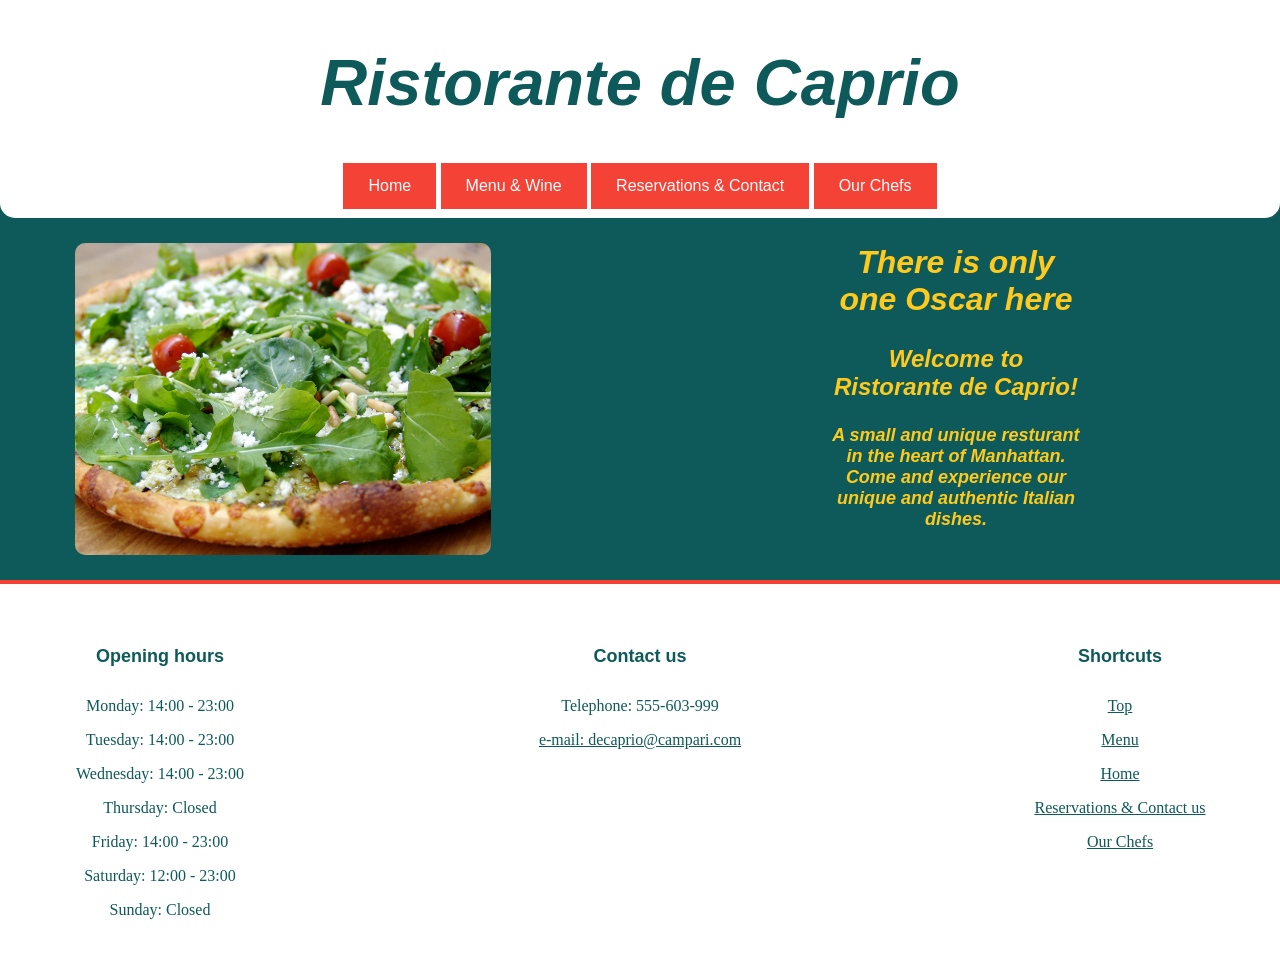
==== Oplig1DATA1200/Forside.html @ a7bc7b61 "remove test" ====
<!DOCTYPe html>
<html lang="en">

    <head>
        <link href = "style.css" type = "text/css" rel = "stylesheet"/>
        <meta http-equiv="Content-Type" content="text/html;charset=UTF-8"/>
        <title>Ristorante de Caprio</title>
        <link rel="shortcut icon" type="image/jpg" href="Images/favicon.ico"/>
    </head>
    
    <body>
        <div class="overskrift">
            <header>
                <h1 id="top"><i>Ristorante de Caprio</i></h1>
            </header>

            <nav class="navig">
                <a href="Forside.html">Home</a>
                <a href="MenyWine.html">Menu & Wine</a>
                <a href="Reservations.html">Reservations & Contact</a>
                <a href="OurChefs.html">Our Chefs</a>
            </nav>
        </div>

        <main>
            
            <div class="container">
                <div id="img-col2">
                    <img src="Images/pizza.jpg" alt="pizza" class="forsidebilde">
                </div>
                <div class="text-col2">
                <h2><i>There is only one Oscar here</i></h2>
                <h3> <i>Welcome to Ristorante de Caprio!</i></h3>
                <h4> <i>A small and unique resturant in the heart of Manhattan. Come and experience our unique and authentic Italian dishes.</i></h4>
                </div>
            </div>
        </main>    

        <hr>
    
        <footer> 
            
        <div id="footerBox1">
                <h5>Opening hours</h5>
        
            <blockquote>Monday:     14:00 - 23:00</blockquote>
            <blockquote>Tuesday:    14:00 - 23:00</blockquote>
            <blockquote>Wednesday:  14:00 - 23:00</blockquote>
            <blockquote>Thursday:   Closed</blockquote>
            <blockquote>Friday:     14:00 - 23:00</blockquote>
            <blockquote>Saturday:   12:00 - 23:00</blockquote>
            <blockquote>Sunday:     Closed</blockquote>
        </div>

        <div id="footerBox2">
            <h5>Contact us</h5>
            <blockquote>Telephone: 555-603-999</blockquote>
            <blockquote><a href="mailto:decapri@campari.com">e-mail: decaprio@campari.com</a></blockquote>
        </div>

        <div id="footerBox3">
            <h5 id="shortcut">Shortcuts</h5>
            <blockquote><a href="#top">Top</a></blockquote>
            <blockquote><a href="MenyWine.html">Menu</a></blockquote>
            <blockquote><a href="Forside.html">Home</a></blockquote>
            <blockquote><a href="Reservations.html">Reservations & Contact us</a></blockquote>
            <blockquote><a href="OurChefs.html">Our Chefs</a></blockquote>
        </div>

        </footer>
    </body>
</html>
---- Oplig1DATA1200/style.css ----
.overskrift {
    background-color:white;
    height: 185px;
    padding-top: 1px;
    padding-bottom: 2em;
    border-radius: 0px 0px 15px 15px;
}

h1 { 
    color: rgb(14, 90, 90);
    font-size: 65px;
    font-family: Arial, Helvetica, sans-serif;
    text-align: center;
}

h2 {
    color: rgb(255,202,28);
    font-size: xx-large;
    text-align: center;
    font-family: Arial, Helvetica, sans-serif;
    margin-top: 0px;
}

h3 {
    color: rgb(255, 202, 28); 
    font-size: x-large; 
    text-align: center;
    font-family: Arial, Helvetica, sans-serif;

    margin-bottom: 5;  
    margin-top: 5;

}

h4 {
    color: rgb(255, 202, 28);
    font-size: large;
    text-align: center;
    font-family: Arial, Helvetica, sans-serif;
    margin-top: 40;
    margin-bottom: 30;
}

h5 {
    color: rgb(14, 90, 90);
    font-size: large;
    text-align: center;
    font-family: Arial, Helvetica, sans-serif;
    
}

nav {
    color: rgb(14, 90, 90);
    font-family: Arial, Helvetica, sans-serif;
    text-align: center;
}

nav a {
    background-color: #f44336;
    color: white;
    padding: 14px 25px;
    text-align: center;
    text-decoration: none;
    display: inline-block;
    
}

a {
    color:rgb(14, 90, 90);
}

a:hover {
    color: #f44336;
}

p {
    color:rgb(255, 202, 28);
    font-size: small;
    text-align: center;
    font-family: Arial, Helvetica, sans-serif
}

dl {
    color:rgb(255, 202, 28);
    font-size: large;
    text-align: center;
    margin-bottom: 40;
    margin-top: 10;
}

body {
    background-color: rgb(14, 90, 90);
    margin: 0px;
}

iframe {
    width: 60%;
    margin: auto;
    display: block;
    padding-bottom: 2em;
}

#footerBox1 {
    color: rgb(14, 90, 90);
    padding-top: 2em;
    float:left; 
    text-align: center;
    background:white;
    width:25%;
    height: 340px;
}

#footerBox2 {
    color:rgb(14, 90, 90);
    padding-top: 2em;
    float:left;
    text-align:center;
    background: white;
    width:50%;
    height: 340px;
}

#footerBox3 {
    color: rgb(14, 90, 90);
    padding-top: 2em;
    float:right; 
    text-align: center;
    background: white;
    width:25%;
    height: 340px;
}

.top {
    margin-top: 10px;
    margin-bottom: 10px;
}

#red{
    margin-top: 0;
}


#wine{
    margin-bottom: 0;
    font-size: 22px;
}

hr {
    background-color: #f44336;
    height: 4px;
    border-width: 0px;
    margin-bottom: 0px;
    margin-top: 0px;
}

.forsidebilde {
    display: block;
    float:left;
    margin-left: 75px;;
    margin-right: 35px;
    margin-top: 25px;
    margin-bottom: 25px;
    width: 50%;
    border-radius: 10px;
}

.container {
    display:flex;
    align-items:center;
}

.img-col {
    float:left;
    flex-basis: 50%;

}

.img-col2 {
    float:left;
    flex-basis: 50%;

}

.text-col {
    float: center;
    
}

.text-col2 {
margin-right: 200px;
size: 500px;
}

.kokkebilder {
    margin-left: 0px;
    margin-bottom: 0px;
    width: 600px;
    height: 400px;
    border-radius: 0px 10px 10px 0px;
}

.wineline {
    background-color: #f44336;
    height: 1px;
    border-width: 0px;
    margin-bottom: 0px;
}

.wineline2 {
    background-color: #f44336;
    height: 2px;
    border-width: 0px;
    margin-bottom: 0px;
}

.kokketekst {
    font-size: large;
}

#kokkeoverskrift {
    font-size: large;
}

.contact a:link {
    color: rgb(255, 202, 28);
}

#maps {
    color: rgb(255, 202, 28);
}

.menyoverskrift {
    margin-top: 20px;
    margin-bottom: 20px;
    font-size: x-large;
}
form {
    text-align: center;
    color: rgb(255, 202, 28);
}

#checkbox {
    text-align: center;
    color: rgb(255, 202, 28);
}

.navig a:hover {
    color: rgb(255, 202, 28);
    background-color: rgb(14, 90, 90);
}

:focus {
    outline: solid 3px rgb(14, 45, 179);
}
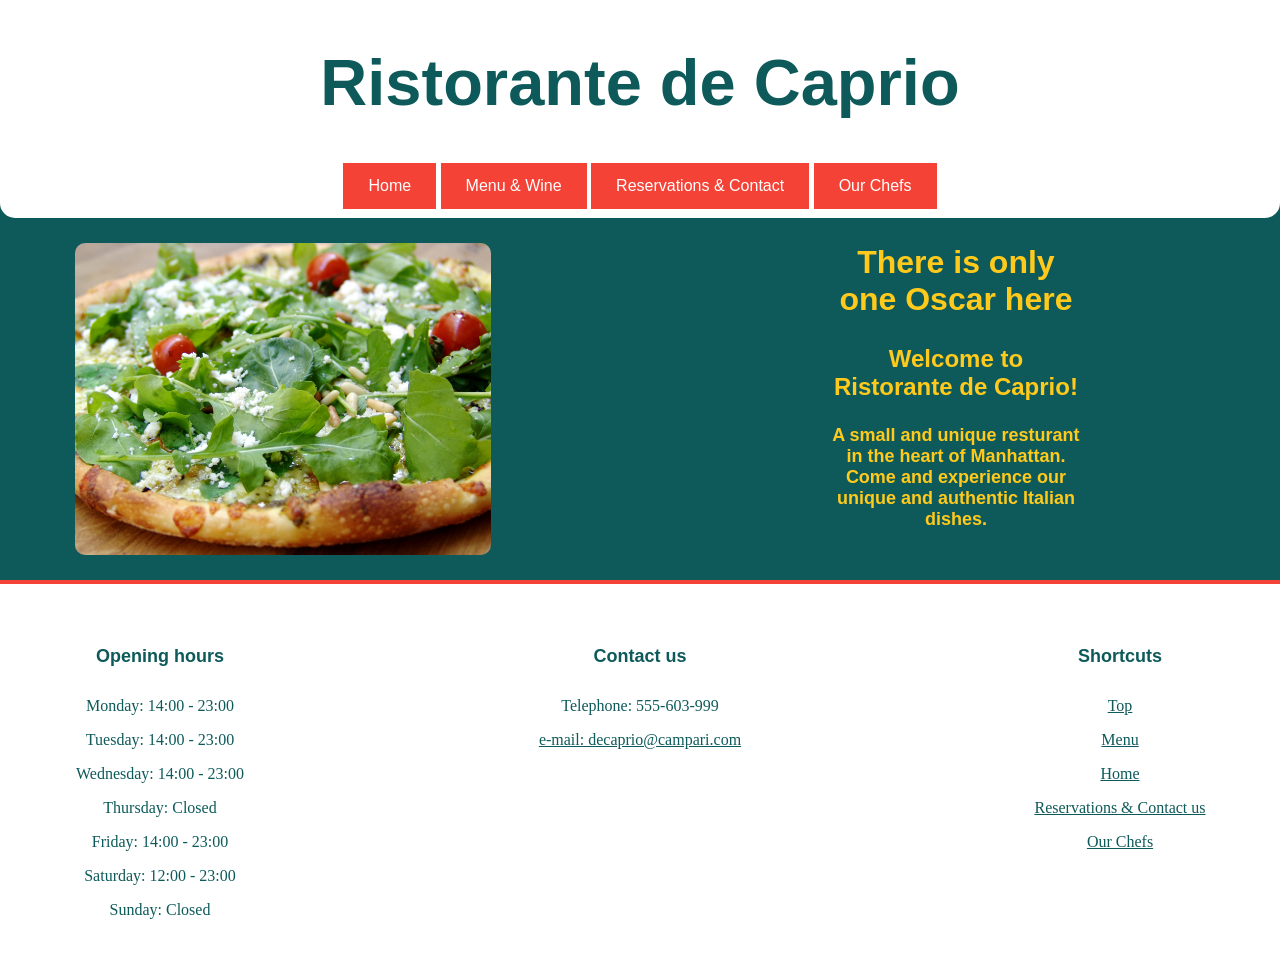
==== commit 8f348eaf: "forside accesebility" ====
--- a/Oplig1DATA1200/Forside.html
+++ b/Oplig1DATA1200/Forside.html
@@ -11,7 +11,7 @@
     <body>
         <div class="overskrift">
             <header>
-                <h1 id="top"><i>Ristorante de Caprio</i></h1>
+                <h1 id="top"><strong>Ristorante de Caprio</strong></h1>
             </header>
 
             <nav class="navig">
@@ -29,9 +29,9 @@
                     <img src="Images/pizza.jpg" alt="pizza" class="forsidebilde">
                 </div>
                 <div class="text-col2">
-                <h2><i>There is only one Oscar here</i></h2>
-                <h3> <i>Welcome to Ristorante de Caprio!</i></h3>
-                <h4> <i>A small and unique resturant in the heart of Manhattan. Come and experience our unique and authentic Italian dishes.</i></h4>
+                <h2><strong>There is only one Oscar here</strong></h2>
+                <h3><strong>Welcome to Ristorante de Caprio!</strong></h3> 
+                <h4><strong>A small and unique resturant in the heart of Manhattan. Come and experience our unique and authentic Italian dishes.</strong></h4>
                 </div>
             </div>
         </main>    
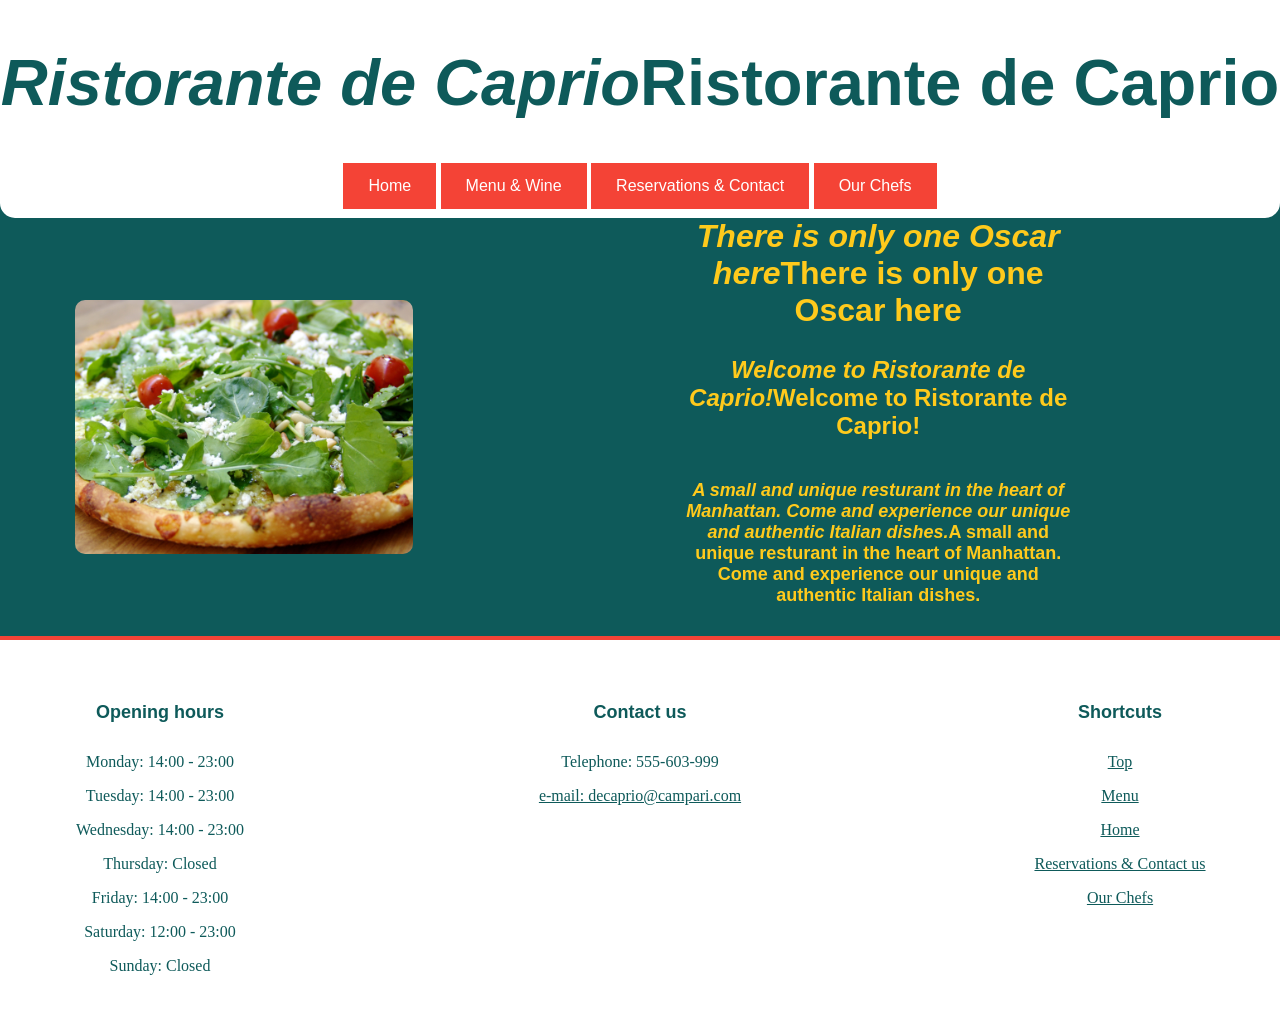
==== commit 463df5a4: "i to em" ====
--- a/Oplig1DATA1200/Forside.html
+++ b/Oplig1DATA1200/Forside.html
@@ -11,7 +11,7 @@
     <body>
         <div class="overskrift">
             <header>
-                <h1 id="top"><strong>Ristorante de Caprio</strong></h1>
+                <h1 id="top"><em>Ristorante de Caprio</em>Ristorante de Caprio</h1>
             </header>
 
             <nav class="navig">
@@ -29,9 +29,9 @@
                     <img src="Images/pizza.jpg" alt="pizza" class="forsidebilde">
                 </div>
                 <div class="text-col2">
-                <h2><strong>There is only one Oscar here</strong></h2>
-                <h3><strong>Welcome to Ristorante de Caprio!</strong></h3> 
-                <h4><strong>A small and unique resturant in the heart of Manhattan. Come and experience our unique and authentic Italian dishes.</strong></h4>
+                <h2><em>There is only one Oscar here</em>There is only one Oscar here</h2>
+                <h3><em>Welcome to Ristorante de Caprio!</em>Welcome to Ristorante de Caprio!</h3> 
+                <h4><em>A small and unique resturant in the heart of Manhattan. Come and experience our unique and authentic Italian dishes.</em>A small and unique resturant in the heart of Manhattan. Come and experience our unique and authentic Italian dishes.</h4>
                 </div>
             </div>
         </main>    
--- a/Oplig1DATA1200/style.css
+++ b/Oplig1DATA1200/style.css
@@ -27,8 +27,8 @@
     text-align: center;
     font-family: Arial, Helvetica, sans-serif;
 
-    margin-bottom: 5;  
-    margin-top: 5;
+    margin-bottom: 5px;  
+    margin-top: 5px;
 
 }
 
@@ -37,8 +37,8 @@
     font-size: large;
     text-align: center;
     font-family: Arial, Helvetica, sans-serif;
-    margin-top: 40;
-    margin-bottom: 30;
+    margin-top: 40px;
+    margin-bottom: 30px;
 }
 
 h5 {
@@ -80,12 +80,12 @@
     font-family: Arial, Helvetica, sans-serif
 }
 
-dl {
+ul {
     color:rgb(255, 202, 28);
     font-size: large;
     text-align: center;
-    margin-bottom: 40;
-    margin-top: 10;
+    margin-bottom: 40px;
+    margin-top: 10px;
 }
 
 body {
@@ -181,14 +181,8 @@
 
 }
 
-.text-col {
-    float: center;
-    
-}
-
 .text-col2 {
 margin-right: 200px;
-size: 500px;
 }
 
 .kokkebilder {
@@ -252,3 +246,8 @@
 :focus {
     outline: solid 3px rgb(14, 45, 179);
 }
+ 
+ul {
+        list-style-type: none;
+        text-align: center;
+}
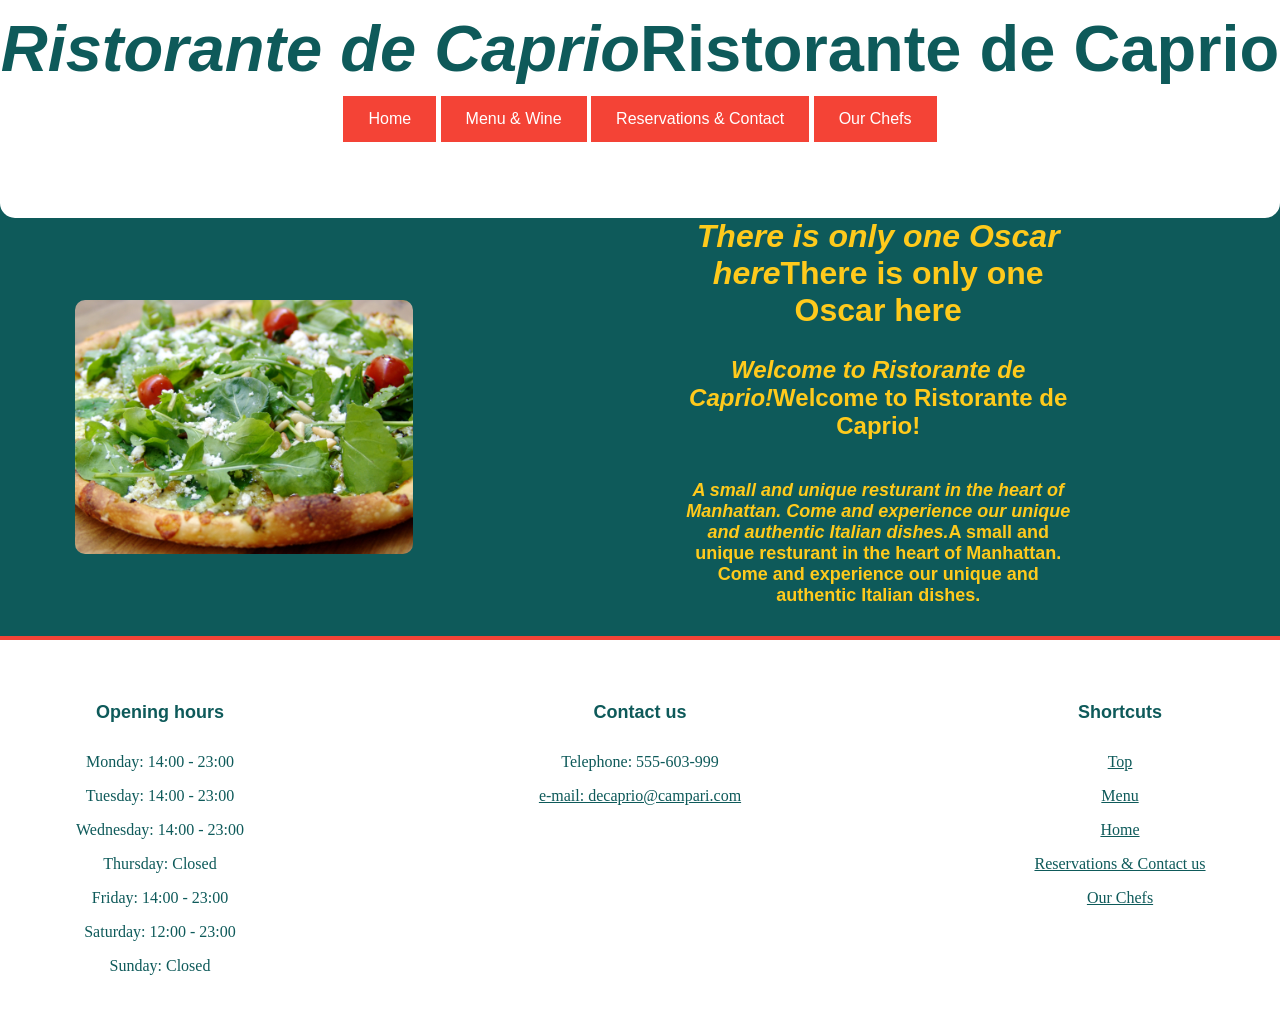
==== commit cb03056a: "top" ====
--- a/Oplig1DATA1200/Forside.html
+++ b/Oplig1DATA1200/Forside.html
@@ -11,7 +11,7 @@
     <body>
         <div class="overskrift">
             <header>
-                <h1 id="top"><em>Ristorante de Caprio</em>Ristorante de Caprio</h1>
+                <h1 class="top"><em>Ristorante de Caprio</em>Ristorante de Caprio</h1>
             </header>
 
             <nav class="navig">
--- a/Oplig1DATA1200/style.css
+++ b/Oplig1DATA1200/style.css
@@ -80,7 +80,7 @@
     font-family: Arial, Helvetica, sans-serif
 }
 
-ul {
+dl {
     color:rgb(255, 202, 28);
     font-size: large;
     text-align: center;
@@ -250,4 +250,8 @@
 ul {
         list-style-type: none;
         text-align: center;
+        color:rgb(255, 202, 28);
+        font-size: large;
+        margin-bottom: 40px;
+        margin-top: 10px;    
 }
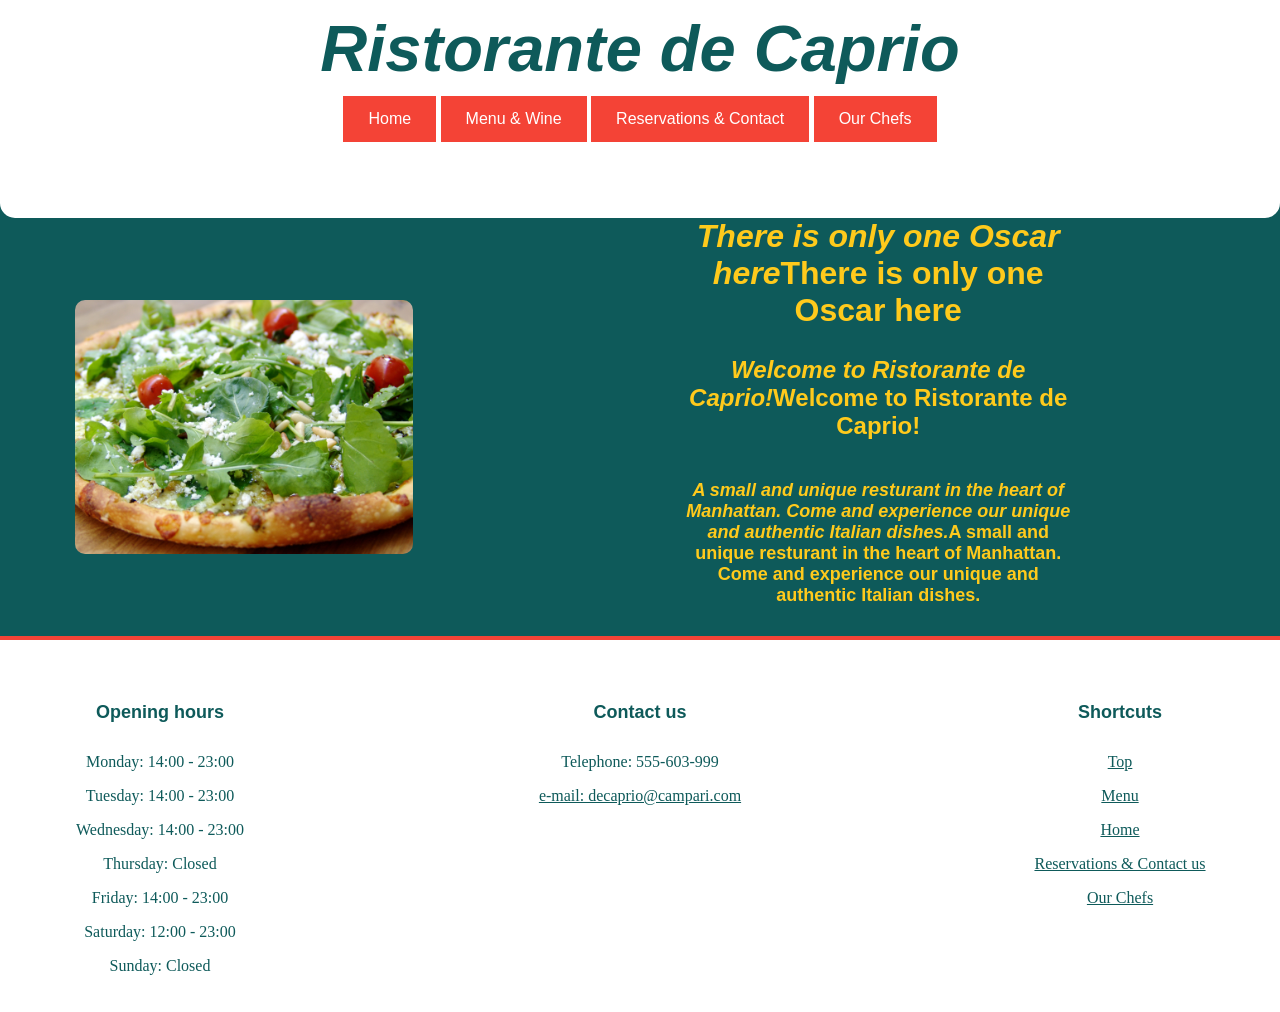
==== commit 1f0a1635: "rettelse" ====
--- a/Oplig1DATA1200/Forside.html
+++ b/Oplig1DATA1200/Forside.html
@@ -11,7 +11,7 @@
     <body>
         <div class="overskrift">
             <header>
-                <h1 class="top"><em>Ristorante de Caprio</em>Ristorante de Caprio</h1>
+                <h1 class="top"><em>Ristorante de Caprio</em></h1>
             </header>
 
             <nav class="navig">
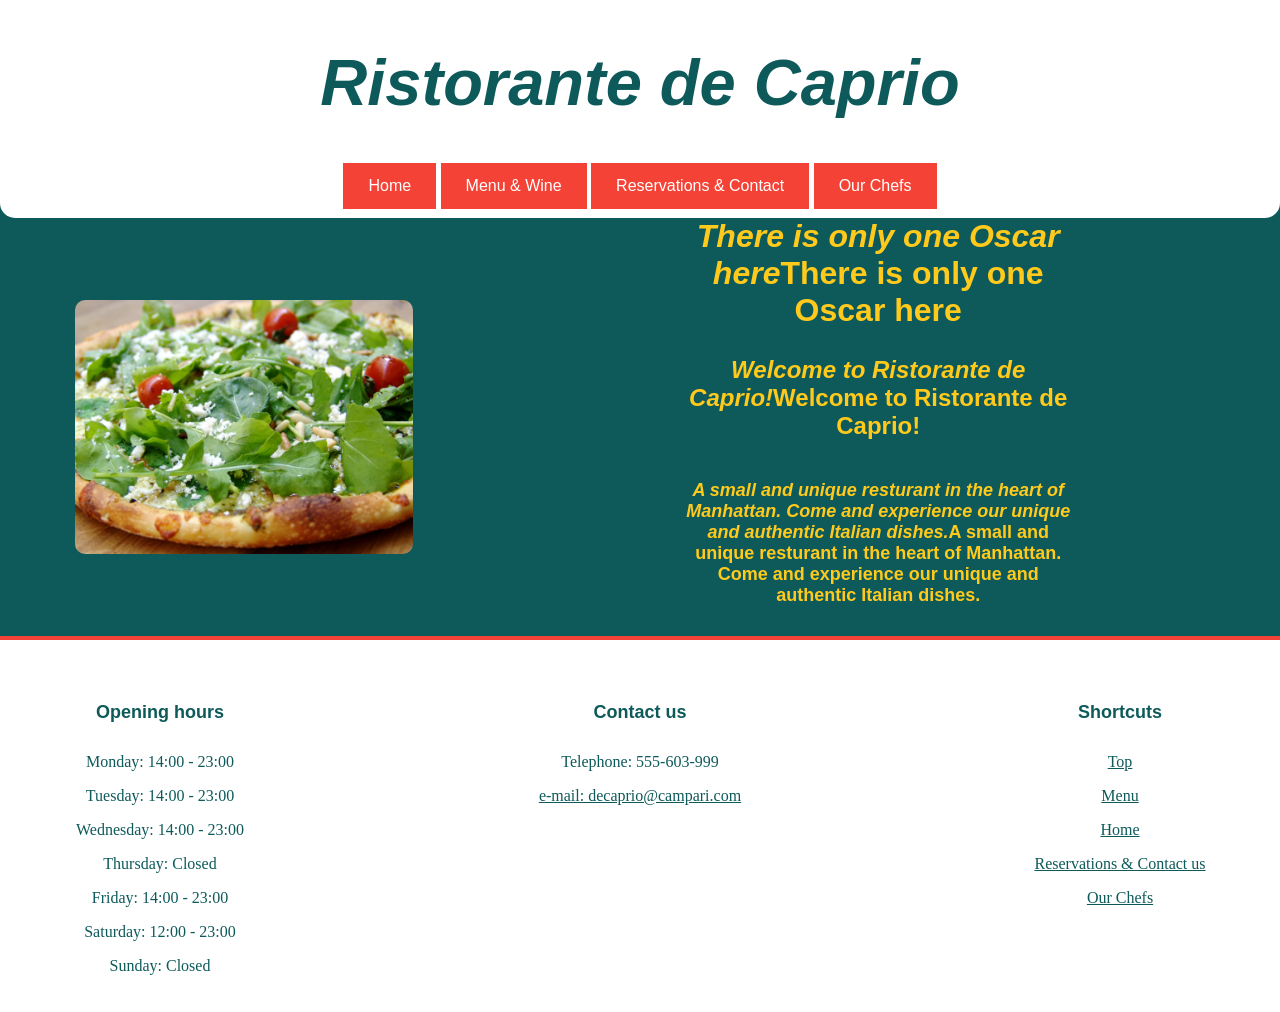
==== commit c7bcf06f: "khu" ====
--- a/Oplig1DATA1200/Forside.html
+++ b/Oplig1DATA1200/Forside.html
@@ -11,7 +11,7 @@
     <body>
         <div class="overskrift">
             <header>
-                <h1 class="top"><em>Ristorante de Caprio</em></h1>
+                <h1><em>Ristorante de Caprio</em></h1>
             </header>
 
             <nav class="navig">
